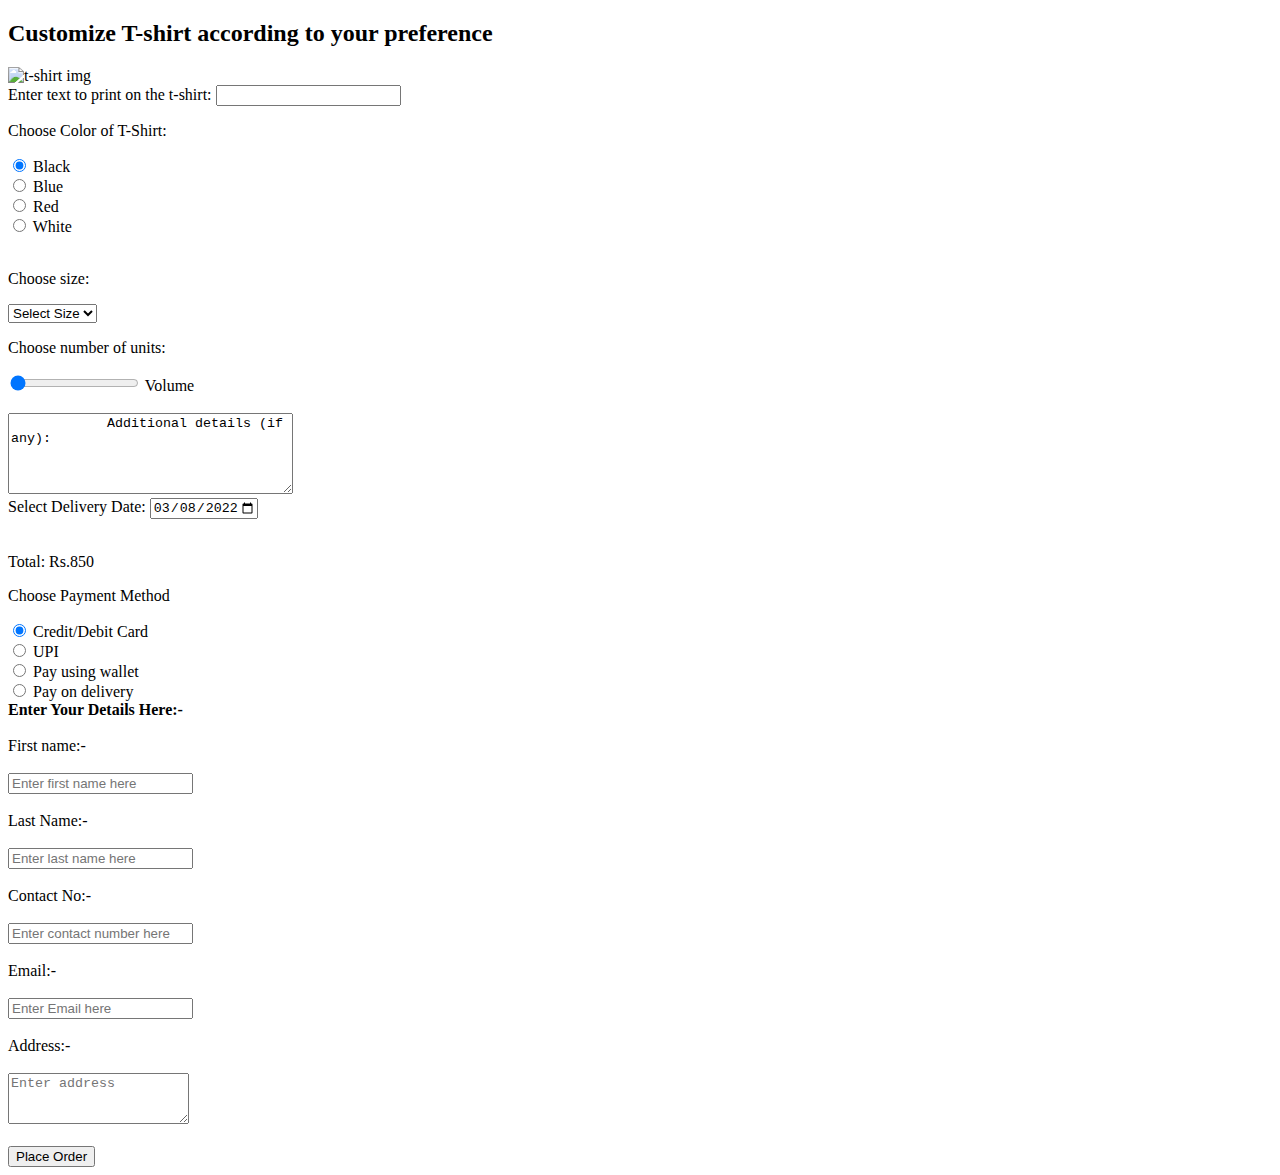
==== Lab1/tshirts/index.html @ 026878f2 "Added Lab 1" ====
<!DOCTYPE html>
<html lang="en">
  <head>
    <meta charset="UTF-8" />
    <meta http-equiv="X-UA-Compatible" content="IE=edge" />
    <meta name="viewport" content="width=device-width, initial-scale=1.0" />
   
    <title>Order T-Shirt</title>
  </head>
  <body>
    <section>
      <h2>Customize T-shirt according to your preference</h2>
      <img
        src="https://res.cloudinary.com/atharva7/image/upload/v1659502103/IPLab/GOTTshirt_cz5jn1.jpg"
        alt="t-shirt img"
        width="250"
      />
      <form>
        <div>
          <label for="text-tshirt">Enter text to print on the t-shirt: </label>
          <input type="text" id="text-tshirt" />
        </div>
        <p>Choose Color of T-Shirt:</p>
        <div>
          <input
            checked
            type="radio"
            name="flexRadioDefault"
            id="flexRadioDefault1"
          />
          <label for="flexRadioDefault1"> Black </label>
        </div>
        <div>
          <input type="radio" name="flexRadioDefault" id="flexRadioDefault2" />
          <label for="flexRadioDefault2"> Blue </label>
        </div>
        <div>
          <input type="radio" name="flexRadioDefault" id="flexRadioDefault3" />
          <label for="flexRadioDefault3"> Red </label>
        </div>
        <div>
          <input type="radio" name="flexRadioDefault" id="flexRadioDefault4" />
          <label for="flexRadioDefault4"> White </label>
        </div>
        <br />
        <p>Choose size: </p>
        <select aria-label="Default select example">
          <option selected>Select Size</option>
          <option value="xs">XS</option>
          <option value="s">S</option>
          <option value="m">M</option>
          <option value="l">L</option>
          <option value="xl">XL</option>
          <option value="xxl">XXL</option>
        </select>
        <br />
        <p>Choose number of units:</p>
        <div>
          <input
            type="range"
            id="volume"
            name="volume"
            value="1"
            min="1"
            max="5"
          />
          <label for="volume">Volume</label>
        </div>
        <article>
          <br />
          <textarea id="details" name="details" rows="5" cols="33">
            Additional details (if any):
</textarea
          >
        </article>
        <section>
          <label for="date">Select Delivery Date:</label>

          <input
            type="date"
            id="date"
            name="date"
            value="2022-03-08"
            min="2022-08-01"
            max="2022-12-31"
          />
        </section>
        <br />
        <p>Total: Rs.850</p>
        <p>Choose Payment Method</p>
        <div>
          <input
            checked
            type="radio"
            name="flexRadioDefault2"
            id="flexRadioDefault5"
          />
          <label for="flexRadioDefault5"> Credit/Debit Card </label>
        </div>
        <div>
          <input type="radio" name="flexRadioDefault2" id="flexRadioDefault6" />
          <label for="flexRadioDefault6"> UPI </label>
        </div>
        <div>
          <input type="radio" name="flexRadioDefault2" id="flexRadioDefault8" />
          <label for="flexRadioDefault8"> Pay using wallet </label>
        </div>
        <div>
          <input type="radio" name="flexRadioDefault2" id="flexRadioDefault7" />
          <label for="flexRadioDefault7"> Pay on delivery </label>
        </div>
        <section>
          <b>Enter Your Details Here:-</b><br /><br />
          <label for="fname">First name:-</label><br /><br />
          <input
            type="text"
            id="fname"
            name="fname"
            placeholder="Enter first name here"
          /><br /><br />

          <label for="lname">Last Name:- </label><br /><br />
          <input
            type="text"
            id="lname"
            name="lname"
            placeholder="Enter last name here"
          /><br /><br />

          <label for="Contact">Contact No:-</label><br /><br />
          <input
            type="tel"
            name="Contact"
            id="Contact"
            maxlength="10"
            placeholder="Enter contact number here"
          /><br /><br />

          <label for="email">Email:-</label><br /><br />
          <input
            type="email"
            name="email"
            id="email"
            placeholder="Enter Email here"
          /><br /><br />

          <label for="address">Address:- </label><br /><br />
          <textarea
            name="address"
            id="address"
            cols="20"
            rows="3"
            maxlength="200"
            placeholder="Enter address "
          ></textarea
          ><br /><br />

         

          
        </section>

        <button type="button">Place Order</button>
      </form>
    </section>
  </body>
</html>
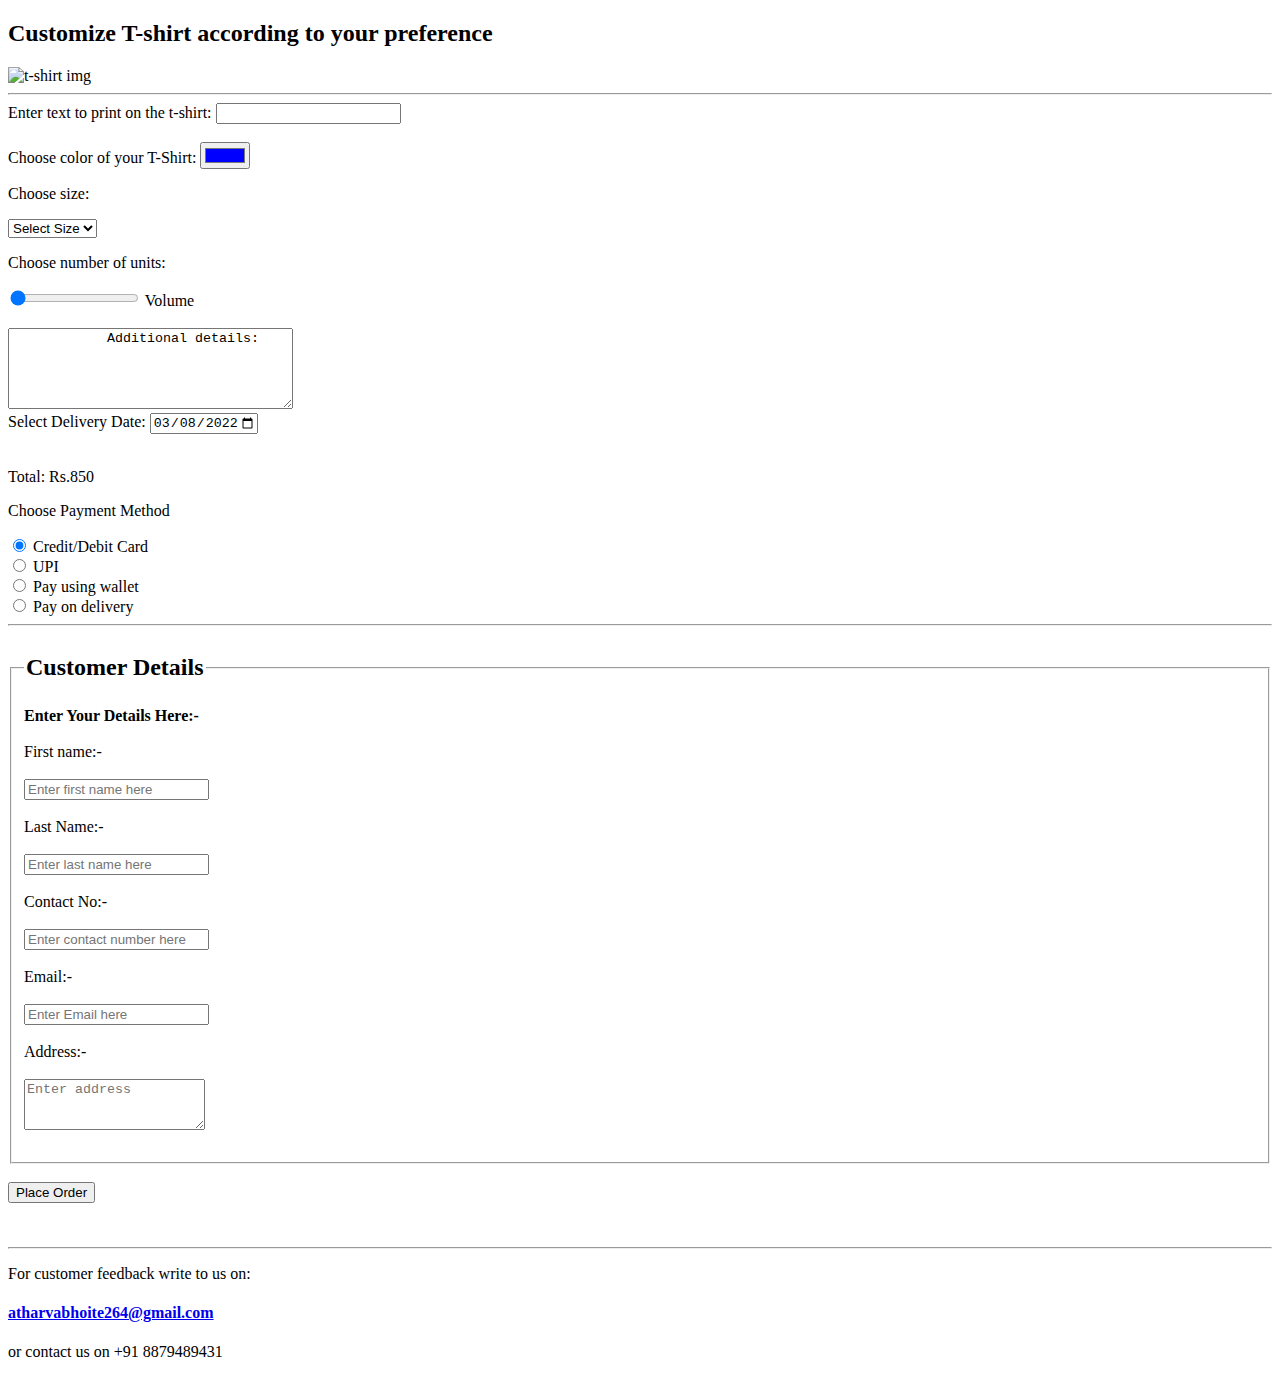
==== commit e0e75456: "Changes made in the website UI" ====
--- a/Lab1/tshirts/index.html
+++ b/Lab1/tshirts/index.html
@@ -8,6 +8,7 @@
     <title>Order T-Shirt</title>
   </head>
   <body>
+    <header>
     <section>
       <h2>Customize T-shirt according to your preference</h2>
       <img
@@ -15,20 +16,27 @@
         alt="t-shirt img"
         width="250"
       />
+    </header>
+    <hr>
       <form>
         <div>
           <label for="text-tshirt">Enter text to print on the t-shirt: </label>
           <input type="text" id="text-tshirt" />
         </div>
-        <p>Choose Color of T-Shirt:</p>
-        <div>
+        <br>
+        <!-- <p>Choose Color of T-Shirt:</p> -->
+        <!-- <div>
           <input
             checked
             type="radio"
             name="flexRadioDefault"
             id="flexRadioDefault1"
-          />
-          <label for="flexRadioDefault1"> Black </label>
+          /> -->
+
+          <label for="colorpicker">Choose color of your T-Shirt:</label>
+   <input type="color" id="colorpicker" value="#0000ff">
+
+          <!-- <label for="flexRadioDefault1"> Black </label>
         </div>
         <div>
           <input type="radio" name="flexRadioDefault" id="flexRadioDefault2" />
@@ -41,7 +49,7 @@
         <div>
           <input type="radio" name="flexRadioDefault" id="flexRadioDefault4" />
           <label for="flexRadioDefault4"> White </label>
-        </div>
+        </div> -->
         <br />
         <p>Choose size: </p>
         <select aria-label="Default select example">
@@ -69,7 +77,7 @@
         <article>
           <br />
           <textarea id="details" name="details" rows="5" cols="33">
-            Additional details (if any):
+            Additional details:
 </textarea
           >
         </article>
@@ -109,7 +117,13 @@
           <input type="radio" name="flexRadioDefault2" id="flexRadioDefault7" />
           <label for="flexRadioDefault7"> Pay on delivery </label>
         </div>
+
+        <hr>
         <section>
+          <fieldset>
+            <legend><h2>Customer Details</h2></legend>
+         
+            <form action="/action_page.php" novalidate>
           <b>Enter Your Details Here:-</b><br /><br />
           <label for="fname">First name:-</label><br /><br />
           <input
@@ -117,6 +131,7 @@
             id="fname"
             name="fname"
             placeholder="Enter first name here"
+            required
           /><br /><br />
 
           <label for="lname">Last Name:- </label><br /><br />
@@ -125,6 +140,7 @@
             id="lname"
             name="lname"
             placeholder="Enter last name here"
+            required
           /><br /><br />
 
           <label for="Contact">Contact No:-</label><br /><br />
@@ -134,6 +150,7 @@
             id="Contact"
             maxlength="10"
             placeholder="Enter contact number here"
+            required
           /><br /><br />
 
           <label for="email">Email:-</label><br /><br />
@@ -142,6 +159,7 @@
             name="email"
             id="email"
             placeholder="Enter Email here"
+            required
           /><br /><br />
 
           <label for="address">Address:- </label><br /><br />
@@ -152,16 +170,25 @@
             rows="3"
             maxlength="200"
             placeholder="Enter address "
+            required
           ></textarea
           ><br /><br />
-
-         
-
-          
         </section>
-
+<br>
         <button type="button">Place Order</button>
+      </fieldset>
       </form>
+  
     </section>
+    <br>
+    <br>
+    <hr>
+    <footer>
+      <p>For customer feedback write to us on: </p>
+      <h4>
+        <a href="mailto:atharvabhoite264@gmail.com">atharvabhoite264@gmail.com</a>
+      </h4>
+      <p>or contact us on +91 8879489431</p>
+    </footer>
   </body>
 </html>